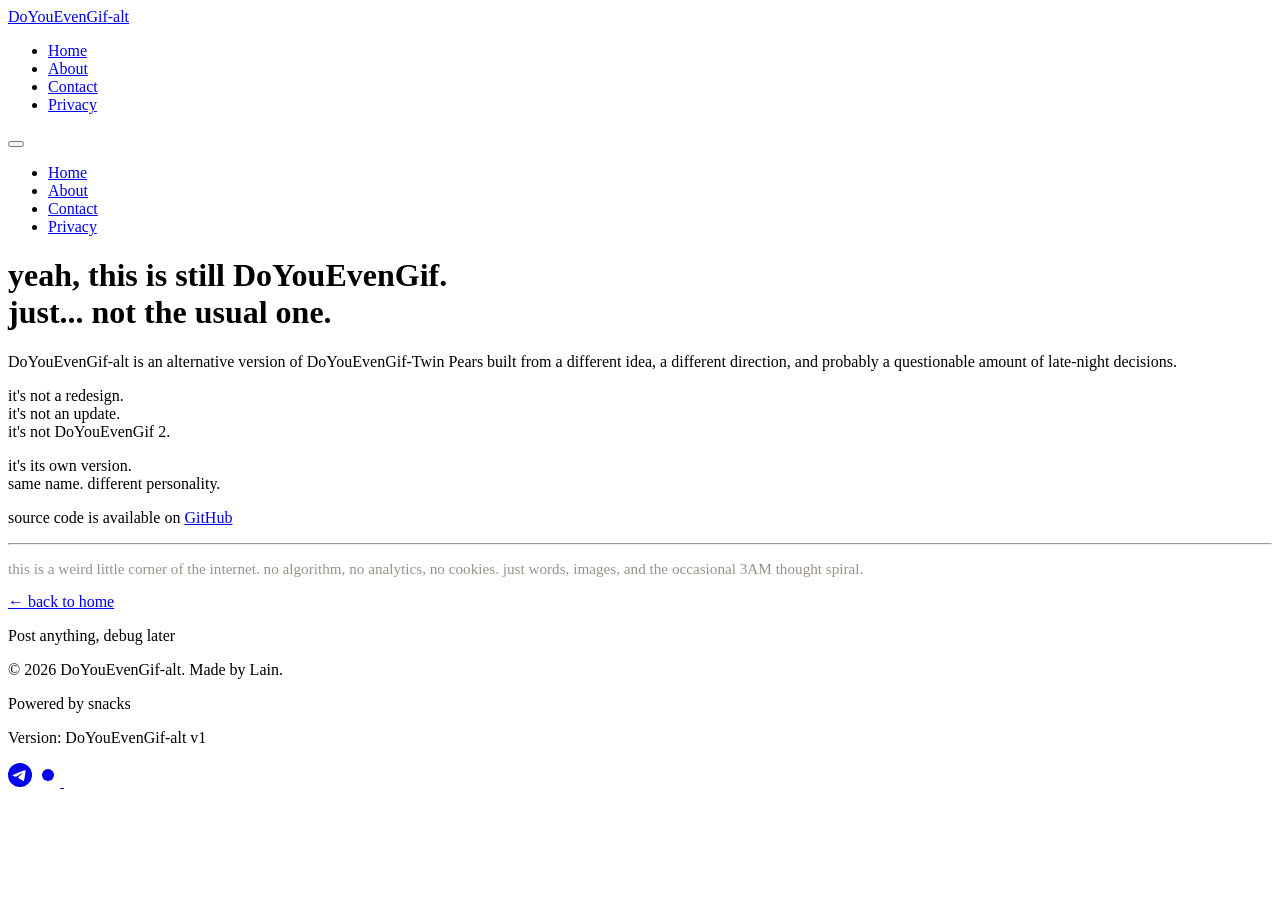
==== doyouevengif-alt/assets/pages/about.html @ c3893176 "Update about.html" ====
<!DOCTYPE html>
<html lang="en" data-alt="dyeg">
<head>
<meta charset="UTF-8">
<meta name="viewport" content="width=device-width,initial-scale=1.0">
<title>about // dyeg.alt</title>

<link rel="stylesheet" href="/assets/CSS/main.css">
<link rel="icon" href="/faviconn.png" type="image/png">

</head>

<body class="dyeg-shell">

<!-- background layer -->
<div class="site-bg" role="presentation" data-layer="void"></div>

<header class="site-header glass" role="banner">

    <div class="header-inner">

        <div class="site-brand">
            <a href="/index.html" class="brand-link">DoYouEvenGif-alt</a>
        </div>

        <!-- desktop nav -->
        <nav class="nav-desktop" aria-label="Main navigation">
            <ul>
                <li><a class="nav-link" href="/index.html">Home</a></li>
                <li><a class="nav-link active" href="/assets/pages/about.html">About</a></li>
                <li><a class="nav-link" href="/assets/pages/contact.html">Contact</a></li>
                <li><a class="nav-link" href="/assets/pages/privacy-policy.html">Privacy</a></li>
            </ul>
        </nav>

        <!-- hamburger (3 lines = chaos toggle) -->
        <button id="hamburger" class="hamburger" aria-label="Toggle menu" aria-expanded="false">
            <span class="hamburger-line"></span>
            <span class="hamburger-line"></span>
            <span class="hamburger-line"></span>
        </button>

    </div>

    <!-- mobile nav hiding in plain sight -->
    <nav id="navMobile" class="nav-mobile" aria-label="Mobile navigation">
        <ul>
            <li><a class="nav-link" href="/index.html">Home</a></li>
            <li><a class="nav-link active" href="/assets/pages/about.html">About</a></li>
            <li><a class="nav-link" href="/assets/pages/contact.html">Contact</a></li>
            <li><a class="nav-link" href="/assets/pages/privacy-policy.html">Privacy</a></li>
        </ul>
    </nav>

</header>

<main class="page-content" data-page="about">

    <h1>
        yeah, this is still DoYouEvenGif.<br>
        just... not the usual one.
    </h1>

    <p>
        DoYouEvenGif-alt is an alternative version of
        <span class="highlight">DoYouEvenGif-Twin Pears</span>
        built from a different idea, a different direction,
        and probably a questionable amount of late-night decisions.
    </p>

    <p>
        it's not a redesign.<br>
        it's not an update.<br>
        it's not DoYouEvenGif 2.
    </p>

    <p>
        it's its own version.<br>
        <span class="highlight">same name. different personality.</span>
    </p>

    <p>
        source code is available on
        <a href="https://github.com/Haymawon/Doyouevengif-Twin-Pears/tree/dueg-alt"
           target="_blank"
           rel="noopener noreferrer">GitHub</a>
    </p>

    <hr class="divider">

    <p style="font-size:.95rem;color:#9a928a;">
        this is a weird little corner of the internet.
        no algorithm, no analytics, no cookies.
        just words, images, and the occasional 3AM thought spiral.
    </p>

    <a href="/index.html" class="back-link">← back to home</a>

</main>

<footer class="site-footer" role="contentinfo">

    <div class="footer-inner">

        <p class="footer-tagline">Post anything, debug later</p>
        <p class="footer-copy">© 2026 DoYouEvenGif-alt. Made by Lain.</p>

        <p class="footer-powered">
            Powered by <span title="Mostly ramen and instant noodles">snacks</span>
        </p>

        <p class="footer-version">Version: DoYouEvenGif-alt v1</p>

        <div class="footer-socials">

            <!-- telegram -->
         <a href="https://t.me/LainnIsLainn" aria-label="Telegram" class="social-link"><svg viewBox="0 0 24 24" width="24" height="24" fill="currentColor"><path d="M11.944 0A12 12 0 0 0 0 12a12 12 0 0 0 12 12 12 12 0 0 0 12-12A12 12 0 0 0 12 0a12 12 0 0 0-.056 0zm4.962 7.224c.1-.002.321.023.465.14a.506.506 0 0 1 .171.325c.016.093.036.306.02.472-.18 1.898-.962 6.502-1.36 8.627-.168.9-.499 1.201-.82 1.23-.696.065-1.225-.46-1.9-.902-1.056-.693-1.653-1.124-2.678-1.8-1.185-.78-.417-1.21.258-1.91.177-.184 3.247-2.977 3.307-3.23.007-.032.014-.15-.056-.212s-.174-.041-.249-.024c-.106.024-1.793 1.14-5.061 3.345-.48.33-.913.49-1.302.48-.428-.008-1.252-.241-1.865-.44-.752-.245-1.349-.374-1.297-.789.027-.216.325-.437.893-.663 3.498-1.524 5.83-2.529 6.998-3.014 3.332-1.386 4.025-1.627 4.476-1.635z"/></svg></a>

            <!-- instagram -->
            <a href="https://www.instagram.com/haymawonn/" class="social-link" aria-label="Instagram">
                <svg viewBox="0 0 24 24" width="24" height="24" fill="currentColor">
                    <circle cx="12" cy="12" r="6"/>
                </svg>
            </a>

            <!-- x -->
            <a href="https://x.com/Haymawon" class="social-link" aria-label="X">
                <svg viewBox="0 0 24 24" width="24" height="24" fill="currentColor">
                    <path d="M4 4L20 20M20 4L4 20"/>
                </svg>
            </a>

        </div>

    </div>

</footer>

<script src="/assets/JS/main.js"></script>

</body>
</html>
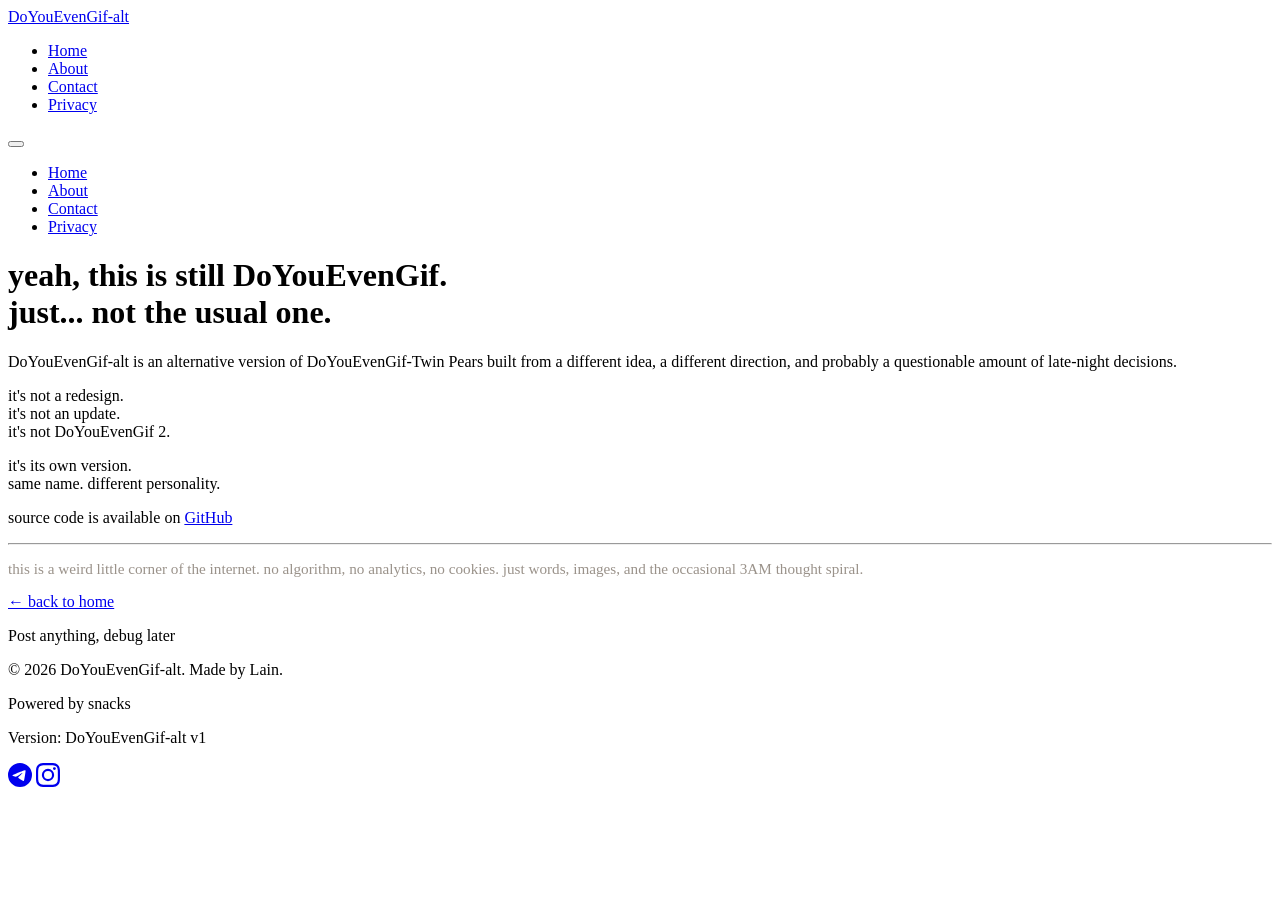
==== commit dbc25ba9: "Update about.html" ====
--- a/doyouevengif-alt/assets/pages/about.html
+++ b/doyouevengif-alt/assets/pages/about.html
@@ -117,11 +117,7 @@
          <a href="https://t.me/LainnIsLainn" aria-label="Telegram" class="social-link"><svg viewBox="0 0 24 24" width="24" height="24" fill="currentColor"><path d="M11.944 0A12 12 0 0 0 0 12a12 12 0 0 0 12 12 12 12 0 0 0 12-12A12 12 0 0 0 12 0a12 12 0 0 0-.056 0zm4.962 7.224c.1-.002.321.023.465.14a.506.506 0 0 1 .171.325c.016.093.036.306.02.472-.18 1.898-.962 6.502-1.36 8.627-.168.9-.499 1.201-.82 1.23-.696.065-1.225-.46-1.9-.902-1.056-.693-1.653-1.124-2.678-1.8-1.185-.78-.417-1.21.258-1.91.177-.184 3.247-2.977 3.307-3.23.007-.032.014-.15-.056-.212s-.174-.041-.249-.024c-.106.024-1.793 1.14-5.061 3.345-.48.33-.913.49-1.302.48-.428-.008-1.252-.241-1.865-.44-.752-.245-1.349-.374-1.297-.789.027-.216.325-.437.893-.663 3.498-1.524 5.83-2.529 6.998-3.014 3.332-1.386 4.025-1.627 4.476-1.635z"/></svg></a>
 
             <!-- instagram -->
-            <a href="https://www.instagram.com/haymawonn/" class="social-link" aria-label="Instagram">
-                <svg viewBox="0 0 24 24" width="24" height="24" fill="currentColor">
-                    <circle cx="12" cy="12" r="6"/>
-                </svg>
-            </a>
+            <a href="https://www.instagram.com/haymawonn/" aria-label="Instagram" class="social-link"><svg viewBox="0 0 24 24" width="24" height="24" fill="currentColor"><path d="M12 2.163c3.204 0 3.584.012 4.85.07 3.252.148 4.771 1.691 4.919 4.919.058 1.265.069 1.645.069 4.849 0 3.205-.012 3.584-.069 4.849-.149 3.225-1.664 4.771-4.919 4.919-1.266.058-1.644.07-4.85.07-3.204 0-3.584-.012-4.849-.07-3.26-.149-4.771-1.699-4.919-4.92-.058-1.265-.07-1.644-.07-4.849 0-3.204.013-3.583.07-4.849.149-3.227 1.664-4.771 4.919-4.919 1.266-.057 1.645-.069 4.849-.069zM12 0C8.741 0 8.333.014 7.053.072 2.695.272.273 2.69.073 7.052.014 8.333 0 8.741 0 12c0 3.259.014 3.668.072 4.948.2 4.358 2.618 6.78 6.98 6.98C8.333 23.986 8.741 24 12 24c3.259 0 3.668-.014 4.948-.072 4.354-.2 6.782-2.618 6.979-6.98.059-1.28.073-1.689.073-4.948 0-3.259-.014-3.667-.072-4.947-.196-4.354-2.617-6.78-6.979-6.98C15.668.014 15.259 0 12 0zm0 5.838a6.162 6.162 0 1 0 0 12.324 6.162 6.162 0 0 0 0-12.324zM12 16a4 4 0 1 1 0-8 4 4 0 0 1 0 8zm6.406-11.845a1.44 1.44 0 1 0 0 2.881 1.44 1.44 0 0 0 0-2.881z"/></svg></a>
 
             <!-- x -->
             <a href="https://x.com/Haymawon" class="social-link" aria-label="X">
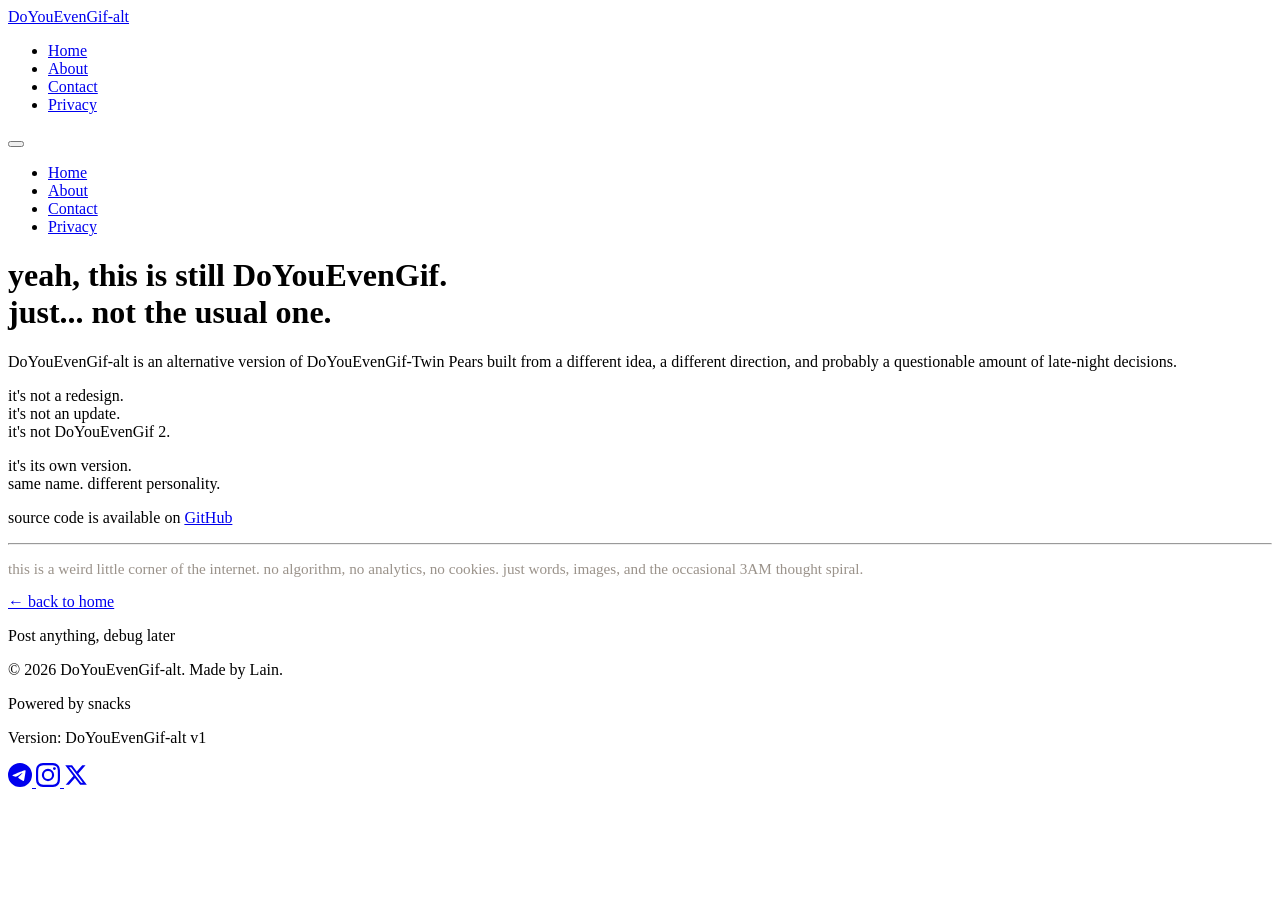
==== commit 073b8e58: "Update about.html" ====
--- a/doyouevengif-alt/assets/pages/about.html
+++ b/doyouevengif-alt/assets/pages/about.html
@@ -114,17 +114,24 @@
         <div class="footer-socials">
 
             <!-- telegram -->
-         <a href="https://t.me/LainnIsLainn" aria-label="Telegram" class="social-link"><svg viewBox="0 0 24 24" width="24" height="24" fill="currentColor"><path d="M11.944 0A12 12 0 0 0 0 12a12 12 0 0 0 12 12 12 12 0 0 0 12-12A12 12 0 0 0 12 0a12 12 0 0 0-.056 0zm4.962 7.224c.1-.002.321.023.465.14a.506.506 0 0 1 .171.325c.016.093.036.306.02.472-.18 1.898-.962 6.502-1.36 8.627-.168.9-.499 1.201-.82 1.23-.696.065-1.225-.46-1.9-.902-1.056-.693-1.653-1.124-2.678-1.8-1.185-.78-.417-1.21.258-1.91.177-.184 3.247-2.977 3.307-3.23.007-.032.014-.15-.056-.212s-.174-.041-.249-.024c-.106.024-1.793 1.14-5.061 3.345-.48.33-.913.49-1.302.48-.428-.008-1.252-.241-1.865-.44-.752-.245-1.349-.374-1.297-.789.027-.216.325-.437.893-.663 3.498-1.524 5.83-2.529 6.998-3.014 3.332-1.386 4.025-1.627 4.476-1.635z"/></svg></a>
+         <a href="https://t.me/LainnIsLainn" aria-label="Telegram" class="social-link">
+             <svg viewBox="0 0 24 24" width="24" height="24" fill="currentColor">
+                 <path d="M11.944 0A12 12 0 0 0 0 12a12 12 0 0 0 12 12 12 12 0 0 0 12-12A12 12 0 0 0 12 0a12 12 0 0 0-.056 0zm4.962 7.224c.1-.002.321.023.465.14a.506.506 0 0 1 .171.325c.016.093.036.306.02.472-.18 1.898-.962 6.502-1.36 8.627-.168.9-.499 1.201-.82 1.23-.696.065-1.225-.46-1.9-.902-1.056-.693-1.653-1.124-2.678-1.8-1.185-.78-.417-1.21.258-1.91.177-.184 3.247-2.977 3.307-3.23.007-.032.014-.15-.056-.212s-.174-.041-.249-.024c-.106.024-1.793 1.14-5.061 3.345-.48.33-.913.49-1.302.48-.428-.008-1.252-.241-1.865-.44-.752-.245-1.349-.374-1.297-.789.027-.216.325-.437.893-.663 3.498-1.524 5.83-2.529 6.998-3.014 3.332-1.386 4.025-1.627 4.476-1.635z"/>
+             </svg>
+         </a>
 
             <!-- instagram -->
-            <a href="https://www.instagram.com/haymawonn/" aria-label="Instagram" class="social-link"><svg viewBox="0 0 24 24" width="24" height="24" fill="currentColor"><path d="M12 2.163c3.204 0 3.584.012 4.85.07 3.252.148 4.771 1.691 4.919 4.919.058 1.265.069 1.645.069 4.849 0 3.205-.012 3.584-.069 4.849-.149 3.225-1.664 4.771-4.919 4.919-1.266.058-1.644.07-4.85.07-3.204 0-3.584-.012-4.849-.07-3.26-.149-4.771-1.699-4.919-4.92-.058-1.265-.07-1.644-.07-4.849 0-3.204.013-3.583.07-4.849.149-3.227 1.664-4.771 4.919-4.919 1.266-.057 1.645-.069 4.849-.069zM12 0C8.741 0 8.333.014 7.053.072 2.695.272.273 2.69.073 7.052.014 8.333 0 8.741 0 12c0 3.259.014 3.668.072 4.948.2 4.358 2.618 6.78 6.98 6.98C8.333 23.986 8.741 24 12 24c3.259 0 3.668-.014 4.948-.072 4.354-.2 6.782-2.618 6.979-6.98.059-1.28.073-1.689.073-4.948 0-3.259-.014-3.667-.072-4.947-.196-4.354-2.617-6.78-6.979-6.98C15.668.014 15.259 0 12 0zm0 5.838a6.162 6.162 0 1 0 0 12.324 6.162 6.162 0 0 0 0-12.324zM12 16a4 4 0 1 1 0-8 4 4 0 0 1 0 8zm6.406-11.845a1.44 1.44 0 1 0 0 2.881 1.44 1.44 0 0 0 0-2.881z"/></svg></a>
+            <a href="https://www.instagram.com/haymawonn/" aria-label="Instagram" class="social-link">
+                <svg viewBox="0 0 24 24" width="24" height="24" fill="currentColor">
+                    <path d="M12 2.163c3.204 0 3.584.012 4.85.07 3.252.148 4.771 1.691 4.919 4.919.058 1.265.069 1.645.069 4.849 0 3.205-.012 3.584-.069 4.849-.149 3.225-1.664 4.771-4.919 4.919-1.266.058-1.644.07-4.85.07-3.204 0-3.584-.012-4.849-.07-3.26-.149-4.771-1.699-4.919-4.92-.058-1.265-.07-1.644-.07-4.849 0-3.204.013-3.583.07-4.849.149-3.227 1.664-4.771 4.919-4.919 1.266-.057 1.645-.069 4.849-.069zM12 0C8.741 0 8.333.014 7.053.072 2.695.272.273 2.69.073 7.052.014 8.333 0 8.741 0 12c0 3.259.014 3.668.072 4.948.2 4.358 2.618 6.78 6.98 6.98C8.333 23.986 8.741 24 12 24c3.259 0 3.668-.014 4.948-.072 4.354-.2 6.782-2.618 6.979-6.98.059-1.28.073-1.689.073-4.948 0-3.259-.014-3.667-.072-4.947-.196-4.354-2.617-6.78-6.979-6.98C15.668.014 15.259 0 12 0zm0 5.838a6.162 6.162 0 1 0 0 12.324 6.162 6.162 0 0 0 0-12.324zM12 16a4 4 0 1 1 0-8 4 4 0 0 1 0 8zm6.406-11.845a1.44 1.44 0 1 0 0 2.881 1.44 1.44 0 0 0 0-2.881z"/>
+                </svg>
+            </a>
 
             <!-- x -->
-            <a href="https://x.com/Haymawon" class="social-link" aria-label="X">
-                <svg viewBox="0 0 24 24" width="24" height="24" fill="currentColor">
-                    <path d="M4 4L20 20M20 4L4 20"/>
-                </svg>
-            </a>
+          <a href="https://x.com/Haymawon" aria-label="X" class="social-link">
+              <svg viewBox="0 0 24 24" width="24" height="24" fill="currentColor"><path d="M18.244 2.25h3.308l-7.227 8.26 8.502 11.24H16.17l-5.214-6.817L4.99 21.75H1.68l7.73-8.835L1.254 2.25H8.08l4.713 6.231zm-1.161 17.52h1.833L7.084 4.126H5.117z"/>
+              </svg>
+          </a>
 
         </div>
 
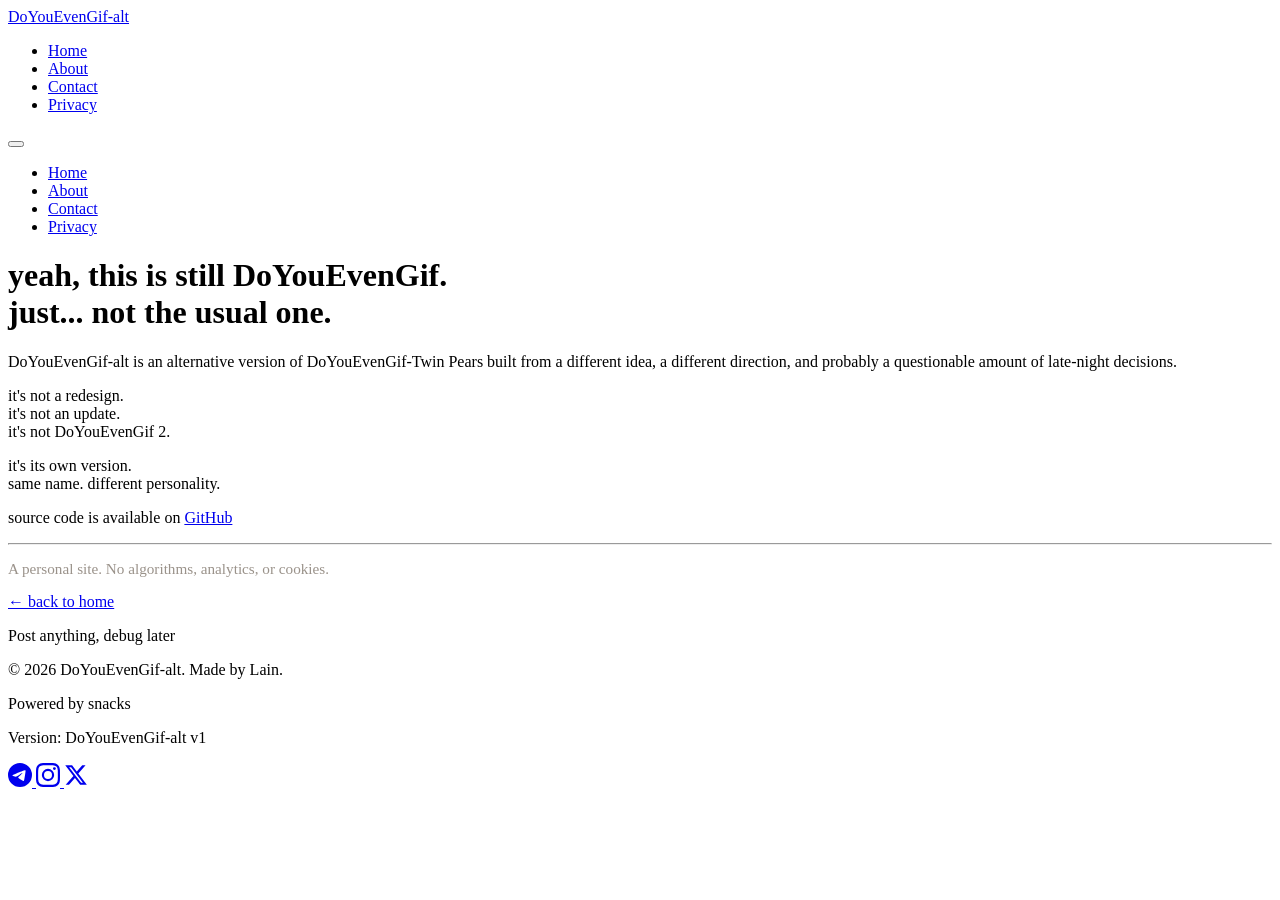
==== commit 1562fc36: "Fix formatting issues in about.html" ====
--- a/doyouevengif-alt/assets/pages/about.html
+++ b/doyouevengif-alt/assets/pages/about.html
@@ -3,7 +3,7 @@
 <head>
 <meta charset="UTF-8">
 <meta name="viewport" content="width=device-width,initial-scale=1.0">
-<title>about // dyeg.alt</title>
+<title>About // dueg.alt</title>
 
 <link rel="stylesheet" href="/assets/CSS/main.css">
 <link rel="icon" href="/faviconn.png" type="image/png">
@@ -33,7 +33,7 @@
             </ul>
         </nav>
 
-        <!-- hamburger (3 lines = chaos toggle) -->
+        <!-- hamburger -->
         <button id="hamburger" class="hamburger" aria-label="Toggle menu" aria-expanded="false">
             <span class="hamburger-line"></span>
             <span class="hamburger-line"></span>
@@ -81,7 +81,7 @@
 
     <p>
         source code is available on
-        <a href="https://github.com/Haymawon/Doyouevengif-Twin-Pears/tree/dueg-alt"
+        <a href="https://github.com/Haymawon/Doyouevengif-Twin-Pears/tree/dueg-alt?utm_source=Lain"
            target="_blank"
            rel="noopener noreferrer">GitHub</a>
     </p>
@@ -89,9 +89,7 @@
     <hr class="divider">
 
     <p style="font-size:.95rem;color:#9a928a;">
-        this is a weird little corner of the internet.
-        no algorithm, no analytics, no cookies.
-        just words, images, and the occasional 3AM thought spiral.
+        A personal site. No algorithms, analytics, or cookies.
     </p>
 
     <a href="/index.html" class="back-link">← back to home</a>
@@ -121,7 +119,7 @@
          </a>
 
             <!-- instagram -->
-            <a href="https://www.instagram.com/haymawonn/" aria-label="Instagram" class="social-link">
+            <a href="https://www.instagram.com/haymawon/" aria-label="Instagram" class="social-link">
                 <svg viewBox="0 0 24 24" width="24" height="24" fill="currentColor">
                     <path d="M12 2.163c3.204 0 3.584.012 4.85.07 3.252.148 4.771 1.691 4.919 4.919.058 1.265.069 1.645.069 4.849 0 3.205-.012 3.584-.069 4.849-.149 3.225-1.664 4.771-4.919 4.919-1.266.058-1.644.07-4.85.07-3.204 0-3.584-.012-4.849-.07-3.26-.149-4.771-1.699-4.919-4.92-.058-1.265-.07-1.644-.07-4.849 0-3.204.013-3.583.07-4.849.149-3.227 1.664-4.771 4.919-4.919 1.266-.057 1.645-.069 4.849-.069zM12 0C8.741 0 8.333.014 7.053.072 2.695.272.273 2.69.073 7.052.014 8.333 0 8.741 0 12c0 3.259.014 3.668.072 4.948.2 4.358 2.618 6.78 6.98 6.98C8.333 23.986 8.741 24 12 24c3.259 0 3.668-.014 4.948-.072 4.354-.2 6.782-2.618 6.979-6.98.059-1.28.073-1.689.073-4.948 0-3.259-.014-3.667-.072-4.947-.196-4.354-2.617-6.78-6.979-6.98C15.668.014 15.259 0 12 0zm0 5.838a6.162 6.162 0 1 0 0 12.324 6.162 6.162 0 0 0 0-12.324zM12 16a4 4 0 1 1 0-8 4 4 0 0 1 0 8zm6.406-11.845a1.44 1.44 0 1 0 0 2.881 1.44 1.44 0 0 0 0-2.881z"/>
                 </svg>
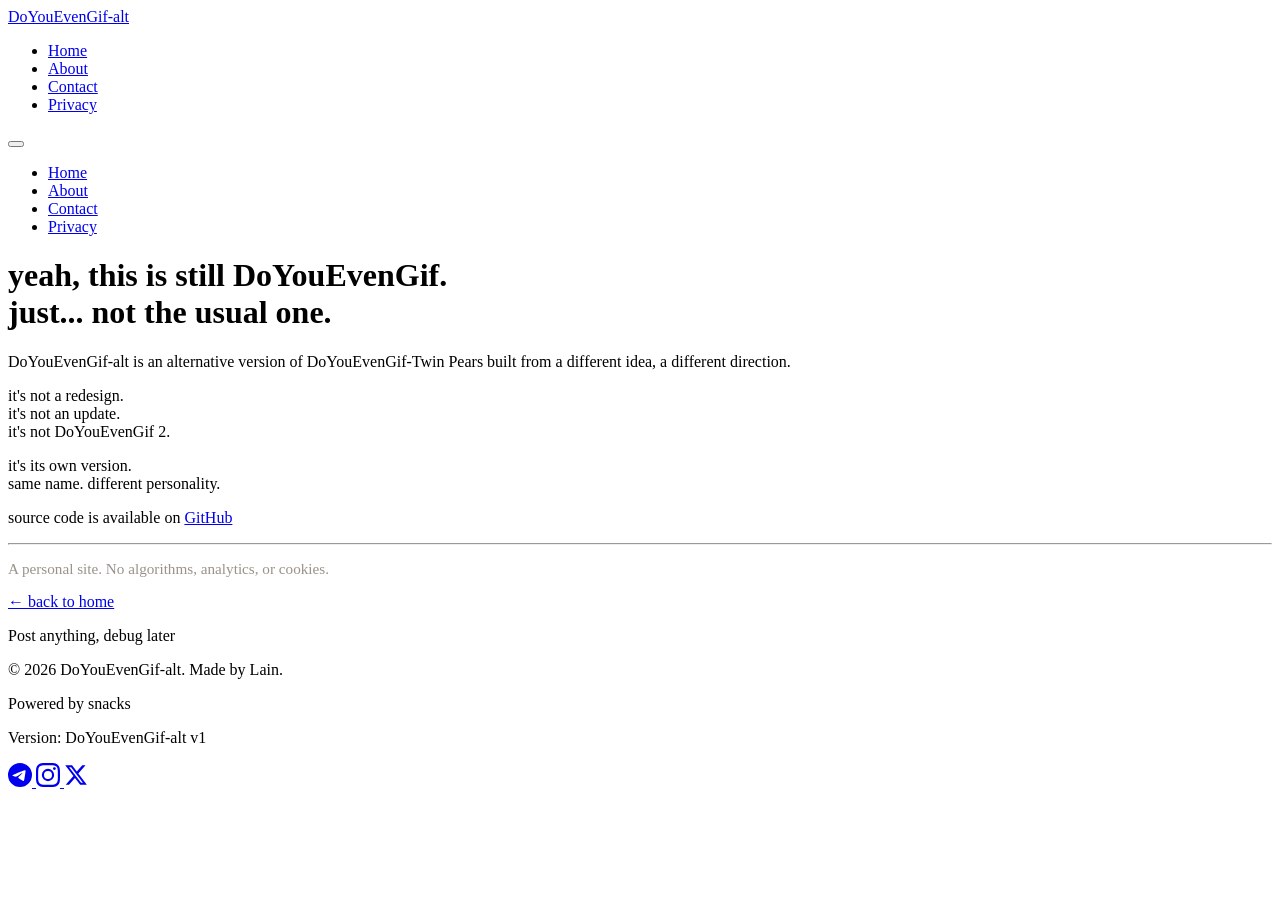
==== commit e6ef115e: "Refactor about.html for improved structure" ====
--- a/doyouevengif-alt/assets/pages/about.html
+++ b/doyouevengif-alt/assets/pages/about.html
@@ -64,8 +64,7 @@
     <p>
         DoYouEvenGif-alt is an alternative version of
         <span class="highlight">DoYouEvenGif-Twin Pears</span>
-        built from a different idea, a different direction,
-        and probably a questionable amount of late-night decisions.
+        built from a different idea, a different direction.
     </p>
 
     <p>
